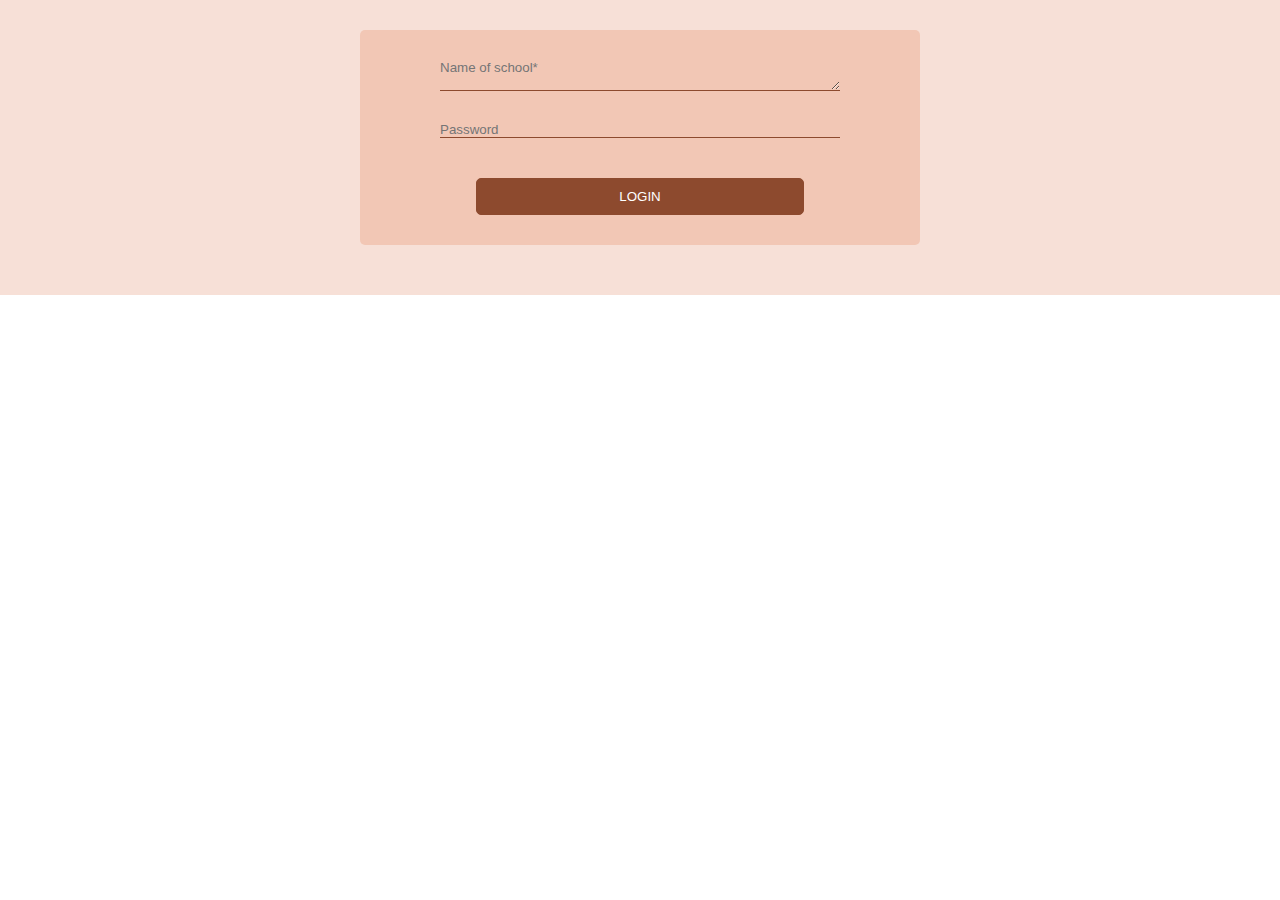
==== login.html @ e0f8618e "first commit on this project" ====
<!DOCTYPE html>
<html lang="en">
<head>
    <meta charset="UTF-8">
    <meta name="viewport" content="width=device-width, initial-scale=1.0">
    <title>Document</title>
    <link rel="stylesheet" href="css/style.css">
</head>
<body>
    <div class="register">
        <div class="form-input">
            <form action="">
                <div class="school-name">
                    <textarea name="" id=" regSchoolName" cols="30" rows="2" placeholder="Name of school*" required ></textarea> 
                </div>
                <div class="student-name">
                    <input type="text" name="" id=" regStudentName" placeholder="Password" required>
                </div>
                    <button class="btn-enroll-student" id="login">LOGIN</button>
            </form>
        </div>
    </div>
</body>
</html>
---- css/style.css ----
*{
    margin: 0;
    padding: 0;
    font-family: 'Roboto', sans-serif;
}

nav{
    display: flex;
    justify-content: space-between;
    background-color: transparent;
    position: fixed;
    width: 100%;
    background-color: #ffff;
}
.logo{
    font-size: 20px;
    background-image: linear-gradient( 109.6deg,  rgba(5,84,94,1) 16%, #bbb 91.1% );
    -webkit-background-clip: text;
    color: transparent;
    margin: 20px 0px 20px 60px;
    font-family: 'Montserrat', sans-serif;
}
.inline-logo{
    font-size: 15px;
}
.nav-link ul{
    display: flex;
}
.nav-link li{
    margin-top: 30px;
    margin-left: 50px;
    list-style: none;
    background-color: linear-gradient( 109.6deg,  rgba(5,84,94,1) 16%, #bbb 91.1% );
}
.nav-link li:hover{
    color: #8d4a2e;
    cursor: pointer;
}
.nav-link ul :nth-child(2){
    padding-right: 100px;
}
.intro{
    display: flex;
    background-color: #e9eef3;
    /*   */
    height: 71.5vh;
    padding-top: 75px;
}
.intro-text-section{
    display: flex;
    justify-content: center;
    align-items: center;
    margin:  0px 0px 0px -2px;
}
.intro-text{
    width: 80%;
}
.intro-text h1{
    font-size: 38px;
    font-weight: 900;
    color: #8d4a2e;
}
.intro-text p{
    margin: 15px 150px 0px 0px;
    line-height: 28px;
    letter-spacing: 0.5px;
}
.intro-text span{
    font-size: 20px;
    font-weight: 700;
}
.btn{
    margin-top: 20px;
    padding: 10px 30px;
    color: #ffff;
    background-color: #8d4a2e;
    border-radius: 5px;
    border: 1px solid transparent;
    cursor: pointer;
}
.btn:hover{
    background-color: transparent;
    border: 1px solid #8d4a2e;
    color: #8d4a2e;
    cursor: pointer;
    transition: 0.5s ease;
}
.register{
    background-color: #f7e0d7;
    padding-bottom: 50px;
}
.register > div{
    text-align: center;
    padding-top: 30px;
    color: #8d4a2e;
}
.form-input{
    display: flex;
    justify-content: center;
    align-items: center;
}
form{
    width: 500px;
    background-color: #f2c7b5;
    border-radius: 5px;
    padding: 30px;
}
.school-name textarea{
    width: 400px;
    border: 0;
    border-bottom: 1px solid #8d4a2e;
    background-color: transparent;
    outline: none;
}
.student-name input{
    width: 400px;
    border: 0;
    border-bottom: 1px solid #8d4a2e;
    background-color: transparent;
    outline: none;
}    
.student-name{
    padding-top: 25px;
}    
.terms-and-condition{
    display: flex;
    justify-content: center;
}   
.btn-enroll-student{
    margin-top: 40px;
    padding: 10px 142px;
    border: none;
    background-color: #8d4a2e;
    color: #ffff;
    cursor: pointer;
    border: 1px solid #8d4a2e;
    border-radius: 5px;
}
.btn-enroll-student:hover{
    background-color: #e9eef3;
    color: #8d4a2e;
    border: 1px solid #8d4a2e;
    transition: 0.5s ease;
    font-weight: 700;
}
.terms-and-condition {
    padding-top: 10px;
}
.terms-and-condition p{
    font-size: 12px;
    margin-left: 5px;
}
.terms-and-condition p span{
    text-decoration: underline;
}
.intro-text-register{
    font-size: 20px;
}
.login{
    padding-top: 10px;
}
.login a{
    text-decoration: none;
    color: #8d4a2e;
}
.login a:hover{
    text-decoration: underline;
    color: #ffff;
}
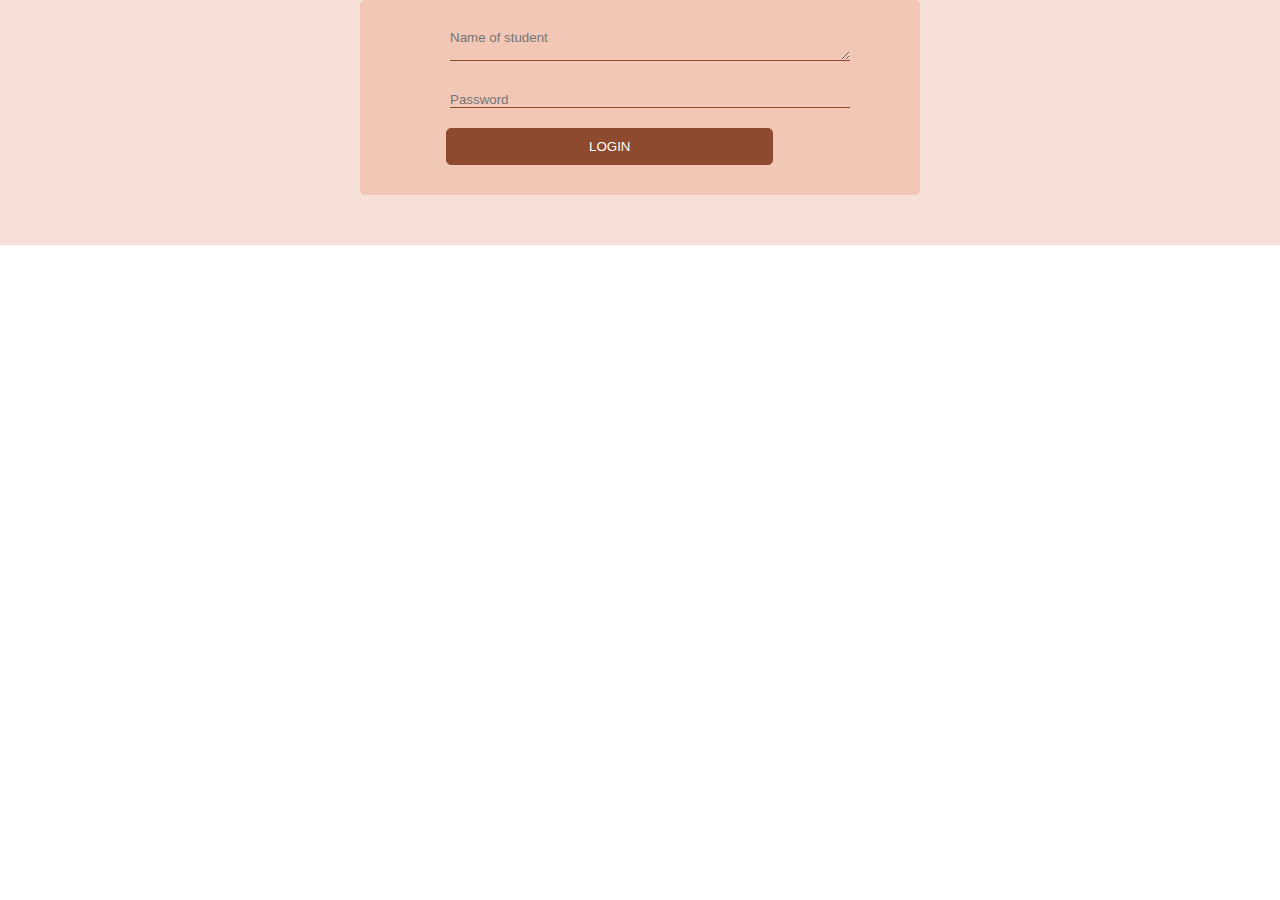
==== commit 992d79c3: "login for the quiz" ====
--- a/login.html
+++ b/login.html
@@ -11,14 +11,18 @@
         <div class="form-input">
             <form action="">
                 <div class="school-name">
-                    <textarea name="" id=" regSchoolName" cols="30" rows="2" placeholder="Name of school*" required ></textarea> 
+                    <textarea name="" id="studentNameLogin" cols="30" rows="2" placeholder="Name of student"  ></textarea> 
                 </div>
                 <div class="student-name">
-                    <input type="text" name="" id=" regStudentName" placeholder="Password" required>
+                    <input type="text" name="" id="studentPasswordLogin" placeholder="Password">
                 </div>
-                    <button class="btn-enroll-student" id="login">LOGIN</button>
+                    <div>
+                        <p id="errormsg"></p>
+                    </div>
+                    <button class="btn-enroll-student" id="loginBtn">LOGIN</button>
             </form>
         </div>
     </div>
+    <script src="login.js"></script>
 </body>
 </html>--- a/css/style.css
+++ b/css/style.css
@@ -89,10 +89,15 @@
     background-color: #f7e0d7;
     padding-bottom: 50px;
 }
-.register > div{
+/* .register > div{
     text-align: center;
     padding-top: 30px;
     color: #8d4a2e;
+} */
+.intro-text-register{
+    text-align: center;
+    color: #8d4a2e;
+    padding: 30px 0;
 }
 .form-input{
     display: flex;
@@ -111,6 +116,7 @@
     border-bottom: 1px solid #8d4a2e;
     background-color: transparent;
     outline: none;
+    margin: 0 60px;
 }
 .student-name input{
     width: 400px;
@@ -118,6 +124,7 @@
     border-bottom: 1px solid #8d4a2e;
     background-color: transparent;
     outline: none;
+    margin: 0 60px;
 }    
 .student-name{
     padding-top: 25px;
@@ -126,8 +133,8 @@
     display: flex;
     justify-content: center;
 }   
-.btn-enroll-student{
-    margin-top: 40px;
+.btn-enroll-student {
+    margin-top: 18px;
     padding: 10px 142px;
     border: none;
     background-color: #8d4a2e;
@@ -135,6 +142,8 @@
     cursor: pointer;
     border: 1px solid #8d4a2e;
     border-radius: 5px;
+    margin-left: 56px;
+    margin-top: 20px;
 }
 .btn-enroll-student:hover{
     background-color: #e9eef3;
@@ -156,8 +165,10 @@
 .intro-text-register{
     font-size: 20px;
 }
-.login{
+.login {
     padding-top: 10px;
+    display: flex;
+    justify-content: center;
 }
 .login a{
     text-decoration: none;
@@ -166,4 +177,4 @@
 .login a:hover{
     text-decoration: underline;
     color: #ffff;
-}+}
